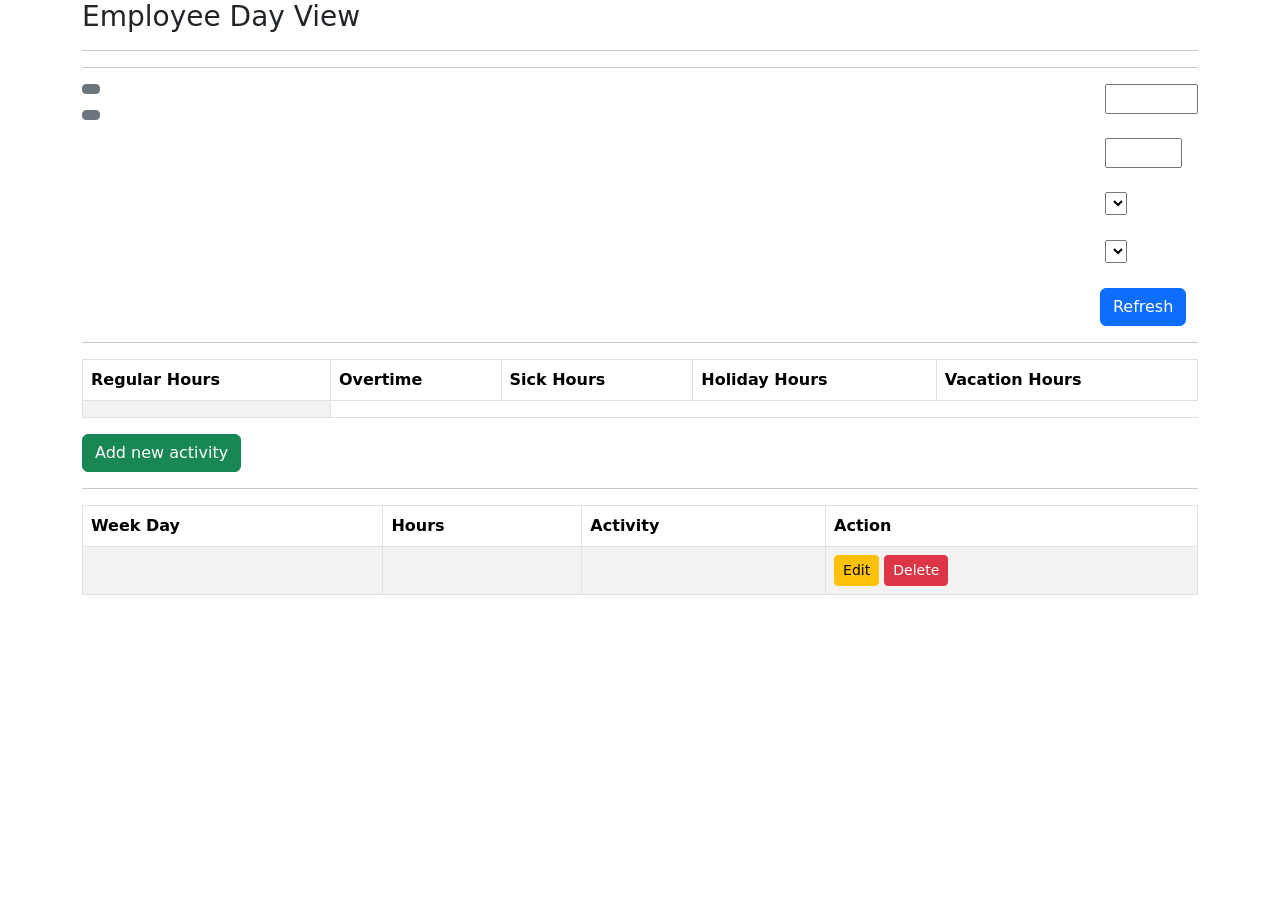
==== src/main/resources/templates/timesheets/employee-day-view.html @ 04659227 "Initial commit" ====
<!DOCTYPE HTML>
<html xmlns:th="http://www.thymeleaf.org"> <!-- To use thymeleaf expressions -->

<head>
    <!-- Required meta tags -->
    <meta charset="utf-8">
    <meta name="viewport" content="width=device-width, initial-scale=1">

    <!-- Bootstrap CSS -->
    <link href="https://cdn.jsdelivr.net/npm/bootstrap@5.1.1/dist/css/bootstrap.min.css" rel="stylesheet" integrity="sha384-F3w7mX95PdgyTmZZMECAngseQB83DfGTowi0iMjiWaeVhAn4FJkqJByhZMI3AhiU" crossorigin="anonymous">

	<title>Hours View	</title>
	
	<!-- Reference CSS file-->
	<link rel="stylesheet"
		  th:href="@{/css/demo.css}"/>
	
</head>

<body>
	<div class="container">
		<h3>Employee Day View</h3>
		<hr>
		
		<hr>
		
	 	<div class="d-flex justify-content-between">
		      <div>
		      	
		      	<a th:href="@{'/timesheet/'+${viewParameters.year} +'/'+ ${viewParameters.week}}" 
		 		class="btn btn-secondary btn-sm mb-3" th:text="'Week Main View'">		 		
		 		</a>
		 		<br>
		 		<a th:href="@{'/timesheet/'+${viewParameters.year} +'/'+ ${viewParameters.week} +'/'+ ${viewParameters.employeeId}}" 
		 		class="btn btn-secondary btn-sm mb-3" th:text="'Week Employee View'">
		 		</a>
		        
		      </div>
		      
		      <div>
		      	<form action="#" th:action="@{/timesheet/updateEmployeeDayView}" 
						th:object="${viewParameters}" method="POST">
					<div class="form-group">
						<label th:text="Year"></label>
						<input type="number" id="year" name="year" required
							   th:field="*{year}" th:value="*{year}" min="2020" max ="2022" />
					</div>	
					<br>	
					<div class="form-group">
						<label th:text="Week"></label>
						<input type="number" id="week" name="week" required
							   th:field="*{week}" th:value="*{week}" min="1" max ="52" />
					</div>		
					<br>	
				    <div class="form-group">
				        <label th:text="Employee"></label>
				        <select th:field="*{employeeId}">				        
				            <option th:each="employee : ${activeEmployees}"
				                    th:value="${employee.id}"
				                    th:text="${employee.firstName} + ' ' + ${employee.lastName}">
				            </option>				            
				        </select>
				    </div>
				    <br>
				    <div class="form-group">
				        <label th:text="'Day of Week'"></label>
				        <select  id="dayOfWeek" name="dayOfWeek">				        
				            <option th:each="day : ${daysOfWeek}"
				                    th:value="${day}"
				                    th:text="${days[dayStat.index]}"
				                    th:selected="${dayStat.index==dayOfWeek+1}">
				            </option>				            
				        </select>
				    </div>
				    
					<br>			
					<button type="submit" class="btn btn-primary">Refresh</button>
			 	</form>
		      	
		      </div>
		 </div>
	 	
	 	<hr>
	 	
	 	<!-- Show statistics of the day -->
	 	<table class="table table-bordered table-striped">
			<thead class="thead-dark">
				<tr>
					<th>Regular Hours</th>
					<th>Overtime</th>	
					<th>Sick Hours</th>	
					<th>Holiday Hours</th>						
					<th>Vacation Hours</th>	
				</tr>
			</thead>
		    <tr >		    	
		        <td th:each="value: ${statistics}" th:text="${value}" />
		    </tr>
		</table>
		
		<a th:href="@{/timesheet/addActivity(employeeId=${viewParameters.employeeId}, year=${viewParameters.year}, week=${viewParameters.week}, dayOfWeek=${viewParameters.dayOfWeek})}" 
			 				 class="btn btn-success ">Add new activity</a>
		
		<hr>
	 	
		
	 	<table class="table table-bordered table-striped">
			<thead class="thead-dark">
				<tr>
					<th>Week Day</th>
					<th>Hours</th>
					<th>Activity</th>	
					<th>Action</th>			
				</tr>
			</thead>
			
			<tbody>
				<tr th:each="tempTime : ${theTimes}">
					<td th:text="${#dates.dayOfWeekName(tempTime.startTime)}" />
					<!-- <td th:text="${#numbers.formatInteger(tempTime.startTime.get(Calendar.HOUR),2)} + ':' + ${#numbers.formatInteger(tempTime.startTime.get(Calendar.MINUTE),2)}+ ' -- ' + ${#numbers.formatInteger(tempTime.endTime.get(Calendar.HOUR),2)} + ':' + ${#numbers.formatInteger(tempTime.endTime.get(Calendar.MINUTE),2)}" />	
					 -->
					 <td th:text="${#dates.hour(tempTime.startTime)} + ':' + ${#numbers.formatInteger(#dates.minute(tempTime.startTime),2)} + ' -- ' + ${#dates.hour(tempTime.endTime)}+ ':' + ${#numbers.formatInteger(#dates.minute(tempTime.endTime),2)}"/>	
					 
					 <td th:text="${tempTime.activity.description}" />	
					
					<td>
						<!--  Add update activity button/link -->	
						
						<a th:href="@{/timesheet/updateActivity(timeFrameId=${tempTime.id}, employeeId=${viewParameters.employeeId}, year=${viewParameters.year}, week=${viewParameters.week}, dayOfWeek=${viewParameters.dayOfWeek})}"
								class="btn btn-warning btn-sm">
						Edit
						</a>
						
						<!--  Add delete button/link -->	
						<a th:href="@{/timesheet/deleteActivity(timeFrameId=${tempTime.id}, viewWeek=${viewParameters.week})}"
								class="btn btn-danger btn-sm"
								onclick="if (!(confirm('Are you sure you want to delete this activity?'))) return false">
						Delete
						</a>
						
					</td>	
				</tr>
			</tbody>		
		
		</table>
	 		
		
	</div>	
	
</body>

</html>
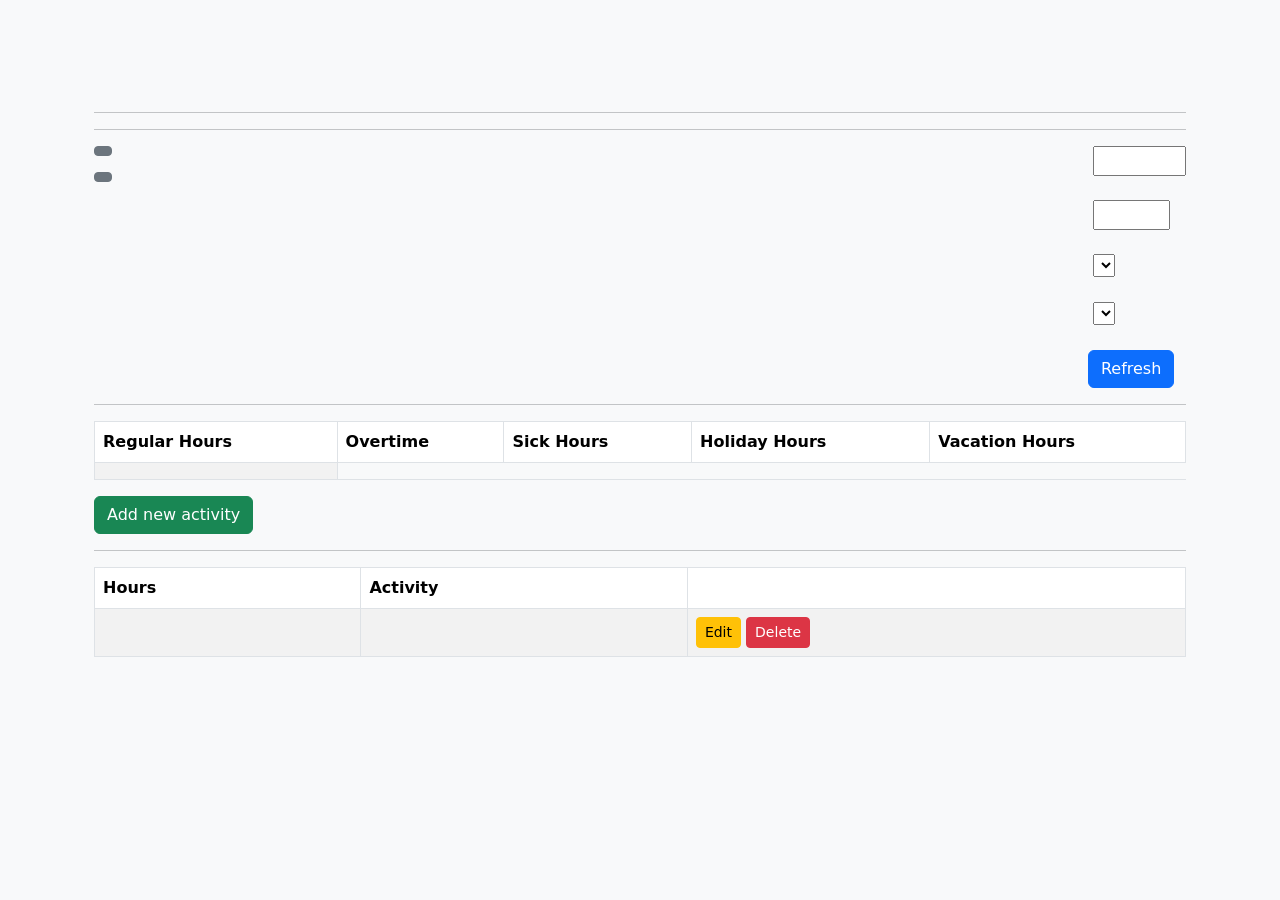
==== commit bb9b5716: "Added logic for overlapping timeFrames depending on activities Changed visual aspect" ====
--- a/src/main/resources/templates/timesheets/employee-day-view.html
+++ b/src/main/resources/templates/timesheets/employee-day-view.html
@@ -17,11 +17,14 @@
 	
 </head>
 
-<body>
+<body class="container bg-light">
 	<div class="container">
-		<h3>Employee Day View</h3>
-		<hr>
-		
+		<h3 th:text="'Year ' + ${viewParameters.year} 
+					+ ', Week ' + ${viewParameters.week} 
+					+ ': ' + ${displayMessage}"
+			class="p-5  mb-3" >
+		</h3>		
+		<hr>		
 		<hr>
 		
 	 	<div class="d-flex justify-content-between">
@@ -98,39 +101,34 @@
 		    </tr>
 		</table>
 		
+		<!-- Add new activity button -->
 		<a th:href="@{/timesheet/addActivity(employeeId=${viewParameters.employeeId}, year=${viewParameters.year}, week=${viewParameters.week}, dayOfWeek=${viewParameters.dayOfWeek})}" 
 			 				 class="btn btn-success ">Add new activity</a>
-		
 		<hr>
 	 	
-		
+		<!-- Show time frames/activities of the day -->
 	 	<table class="table table-bordered table-striped">
 			<thead class="thead-dark">
 				<tr>
-					<th>Week Day</th>
 					<th>Hours</th>
 					<th>Activity</th>	
-					<th>Action</th>			
+					<th></th>			
 				</tr>
 			</thead>
 			
 			<tbody>
-				<tr th:each="tempTime : ${theTimes}">
-					<td th:text="${#dates.dayOfWeekName(tempTime.startTime)}" />
-					<!-- <td th:text="${#numbers.formatInteger(tempTime.startTime.get(Calendar.HOUR),2)} + ':' + ${#numbers.formatInteger(tempTime.startTime.get(Calendar.MINUTE),2)}+ ' -- ' + ${#numbers.formatInteger(tempTime.endTime.get(Calendar.HOUR),2)} + ':' + ${#numbers.formatInteger(tempTime.endTime.get(Calendar.MINUTE),2)}" />	
-					 -->
-					 <td th:text="${#dates.hour(tempTime.startTime)} + ':' + ${#numbers.formatInteger(#dates.minute(tempTime.startTime),2)} + ' -- ' + ${#dates.hour(tempTime.endTime)}+ ':' + ${#numbers.formatInteger(#dates.minute(tempTime.endTime),2)}"/>	
-					 
-					 <td th:text="${tempTime.activity.description}" />	
-					
+				<tr th:each="tempTime : ${theTimes}">	
+					<td th:text="${#dates.hour(tempTime.startTime)} 
+					 		+ ':' + ${#numbers.formatInteger(#dates.minute(tempTime.startTime),2)} 
+					 		+ ' to ' + ${#dates.hour(tempTime.endTime)}
+					 		+ ':' + ${#numbers.formatInteger(#dates.minute(tempTime.endTime),2)}"/>	
+					<td th:text="${tempTime.activity.description}" />						
 					<td>
 						<!--  Add update activity button/link -->	
-						
 						<a th:href="@{/timesheet/updateActivity(timeFrameId=${tempTime.id}, employeeId=${viewParameters.employeeId}, year=${viewParameters.year}, week=${viewParameters.week}, dayOfWeek=${viewParameters.dayOfWeek})}"
 								class="btn btn-warning btn-sm">
 						Edit
 						</a>
-						
 						<!--  Add delete button/link -->	
 						<a th:href="@{/timesheet/deleteActivity(timeFrameId=${tempTime.id}, viewWeek=${viewParameters.week})}"
 								class="btn btn-danger btn-sm"
